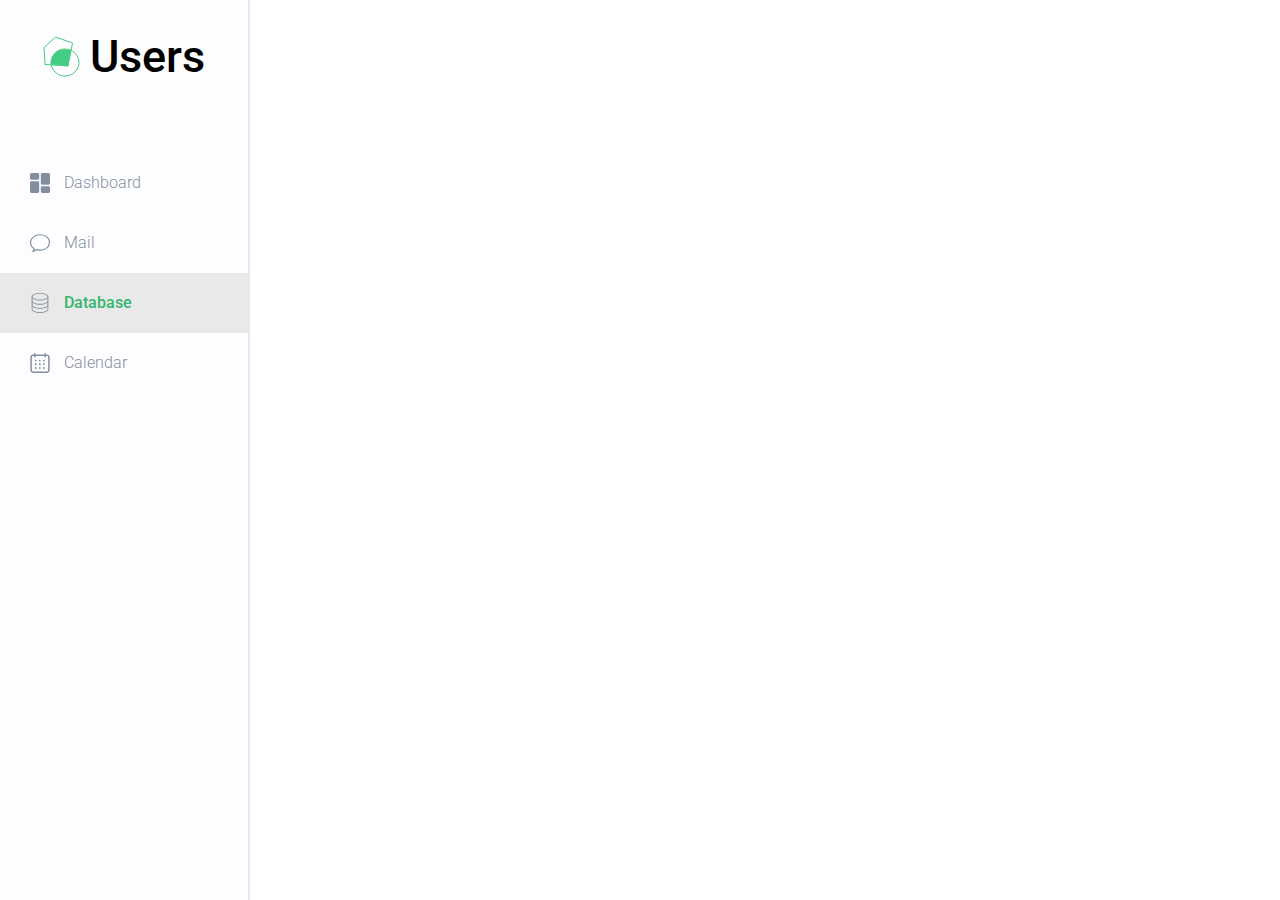
==== index.html @ fcbc032c "Premier commit site boite mail" ====
<!DOCTYPE html>
<html lang="fr">

<head>
  <meta charset="UTF-8" />
  <meta http-equiv="X-UA-Compatible" content="IE=edge" />
  <meta name="viewport" content="width=device-width, initial-scale=1.0" />
  <title>Recherche Dynamique En JavaScritp</title>
  <link rel="stylesheet" href="style.css" />
  <link rel="preconnect" href="https://fonts.googleapis.com" />
  <link rel="preconnect" href="https://fonts.gstatic.com" crossorigin />
  <link
    href="https://fonts.googleapis.com/css2?family=Lato:wght@100;300;400;700;900&family=Roboto:wght@100;300;400;500;700;900&display=swap"
    rel="stylesheet" />
</head>

<body>



    <nav class="side-nav">
      <div class="nav-logo">
        <img src="images/logo.svg">
        <h1>Users</h1>
      </div>

      <a href="/index.html" class="bloc-link">
        <img src="images/dashboard.svg">
        <span class="nav-links">Dashboard</span>
      </a>
      <a href="/mail.html" class="bloc-link">
        <img src="images/speech-bubble.svg">
        <span class="nav-links">Mail</span>
      </a>
      <a href="/data.html" class="bloc-link active">
        <img src="images/server.svg">
        <span class="nav-links">Database</span>
      </a>
      <a href="/rdv.html" class="bloc-link">
        <img src="images/calendar.svg">
        <span class="nav-links">Calendar</span>
      </a>
    </nav>




</body>

</html>
---- style.css ----
* {
  margin: 0;
  padding: 0;
  box-sizing: border-box;
}

body {
  background-color: #fff;
  font-family: "Roboto", sans-serif;
}

.global-container {
  display: grid;
  grid-template-columns: 250px 1fr;
}

/* Nav */
.side-nav {
  position: fixed;
  width: 250px;
  height: 100%;
  border-right: 2px solid #e3e8f0;
  background-color: #fdfdff;
}

.nav-logo {
  display: flex;
  justify-content: center;
  margin-bottom: 40px;
  cursor: pointer;
  padding: 30px;
}

.nav-logo h1 {
  margin-left: 10px;
  font-size: 45px;
  font-weight: 500;
}

.bloc-link {
  display: flex;
  font-weight: 300;
  color: #838f9f;
  text-decoration: none;
  padding: 20px 30px;
}
.bloc-link:hover {
  background: #f8f8f8;
}
.bloc-link img {
  width: 20px;
}
.nav-links {
  margin-left: 14px;
}
.bloc-link.active {
  background: #e9e9e9;
}
.bloc-link.active .nav-links {
  color: #35b670;
  font-weight: 500;
}

/* Main */

.main-content {
  grid-column: 2;
  padding: 30px;
}

.input-control {
  display: flex;
  align-items: center;
  max-width: 450px;
  background-color: #f4f4f4;
  border-radius: 6px;
  padding: 15px;
}

.input-control img {
  width: 20px;
  position: relative;
  top: 2px;
}

.input-control input {
  width: 100%;
  font-size: 18px;
  padding-left: 10px;
  outline: 0;
  border: 0;
  color: #000;
  background-color: #f4f4f4;
  font-family: "Lato", sans-serif;
}

.input-control input::placeholder {
  color: #838f9f;
  font-size: 16px;
}

.main-title {
  margin: 30px 0;
  font-family: "Lato", sans-serif;
}

/* Table */

.table {
  display: grid;
  grid-template-columns: repeat(3, 1fr);
}

.table-title {
  font-family: "Lato", sans-serif;
  font-size: 16px;
  padding: 10px 15px 20px;
}

.table-results {
  grid-column: 1 / -1;
}

.table-item {
  display: grid;
  grid-template-columns: repeat(3, 1fr);
  align-items: center;
  padding: 15px 10px;
  background-color: #fff;
}

.table-item:nth-child(odd) {
  background: #f1f9f6;
}

.container-img {
  display: flex;
  align-items: center;
}

.container-img img {
  width: 35px;
  border-radius: 999px;
  margin-right: 10px;
}

.table .container-img, p {
  padding: 0 15px;
}

.calendly-inline-widget {
  margin-left: 300px;
}

/* Responsive */

@media screen and (max-width: 1000px) {
  .global-container{
    grid-template-columns: 1fr;
  }
  .side-nav {
    display: none;
  }
  .main-content {
    grid-column: 1;
  }
}
@media screen and (max-width: 700px) {
  .table {
    display: block;
  }
  .table-title {
    display: none;
  }
  .container-img {
    justify-content: center;
  }
  .table-item {
    grid-template-columns: 1fr;
    grid-auto-rows: 55px;
    margin-bottom: 50px;
    height: auto;
    text-align: center;
    box-shadow: 0 5px 10px rgba(
      0, 0, 0, 0.1);
  }
}
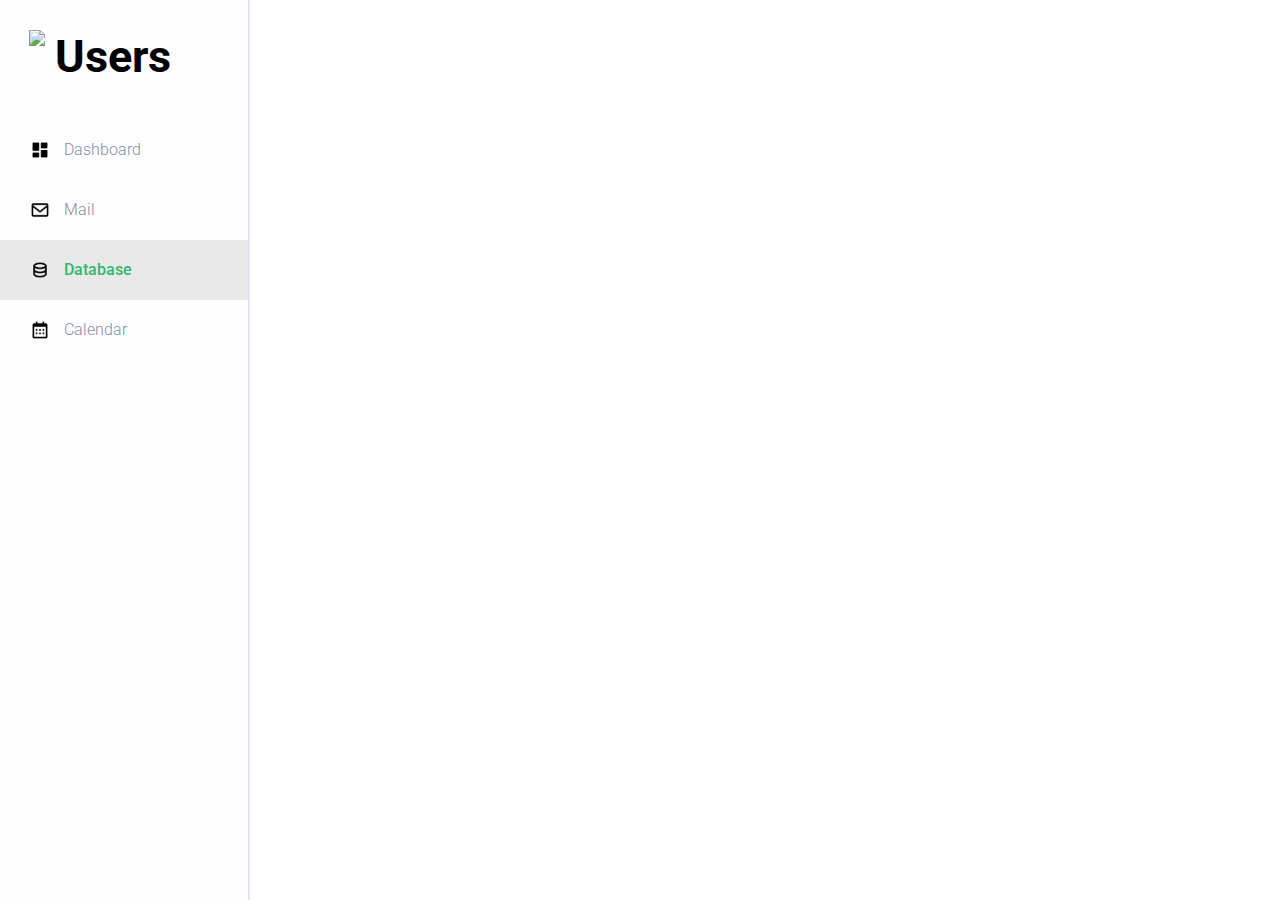
==== commit f856e5ec: "Base data users" ====
--- a/index.html
+++ b/index.html
@@ -18,29 +18,28 @@
 
 
 
-    <nav class="side-nav">
-      <div class="nav-logo">
-        <img src="images/logo.svg">
-        <h1>Users</h1>
-      </div>
-
-      <a href="/index.html" class="bloc-link">
-        <img src="images/dashboard.svg">
-        <span class="nav-links">Dashboard</span>
-      </a>
-      <a href="/mail.html" class="bloc-link">
-        <img src="images/speech-bubble.svg">
-        <span class="nav-links">Mail</span>
-      </a>
-      <a href="/data.html" class="bloc-link active">
-        <img src="images/server.svg">
-        <span class="nav-links">Database</span>
-      </a>
-      <a href="/rdv.html" class="bloc-link">
-        <img src="images/calendar.svg">
-        <span class="nav-links">Calendar</span>
-      </a>
-    </nav>
+  <nav class="side-nav">
+    <div class="nav-logo">
+      <img src="/assets/icone/favicon.ico">
+      <h1>Users</h1>
+    </div>
+    <a href="/index.html" class="bloc-link">
+      <img src="/assets/icone/dashboard.png">
+      <span class="nav-links">Dashboard</span>
+    </a>
+    <a href="#" class="bloc-link">
+      <img src="/assets/icone/Envelope.png">
+      <span class="nav-links">Mail</span>
+    </a>
+    <a href="/data.html" class="bloc-link active">
+      <img src="assets/icone/data.png">
+      <span class="nav-links">Database</span>
+    </a>
+    <a href="#" class="bloc-link">
+      <img src="/assets/icone/calendar.png">
+      <span class="nav-links">Calendar</span>
+    </a>
+  </nav>
 
 
 
--- a/style.css
+++ b/style.css
@@ -28,13 +28,15 @@
   justify-content: center;
   margin-bottom: 40px;
   cursor: pointer;
-  padding: 30px;
+  padding-left: 100px;
+  padding-top: 30px;
+  width: 80px;
+  height: 80px;
 }
 
 .nav-logo h1 {
   margin-left: 10px;
   font-size: 45px;
-  font-weight: 500;
 }
 
 .bloc-link {
@@ -144,7 +146,8 @@
   margin-right: 10px;
 }
 
-.table .container-img, p {
+.table .container-img,
+p {
   padding: 0 15px;
 }
 
@@ -155,7 +158,7 @@
 /* Responsive */
 
 @media screen and (max-width: 1000px) {
-  .global-container{
+  .global-container {
     grid-template-columns: 1fr;
   }
   .side-nav {
@@ -181,8 +184,6 @@
     margin-bottom: 50px;
     height: auto;
     text-align: center;
-    box-shadow: 0 5px 10px rgba(
-      0, 0, 0, 0.1);
+    box-shadow: 0 5px 10px rgba(0, 0, 0, 0.1);
   }
 }
-
